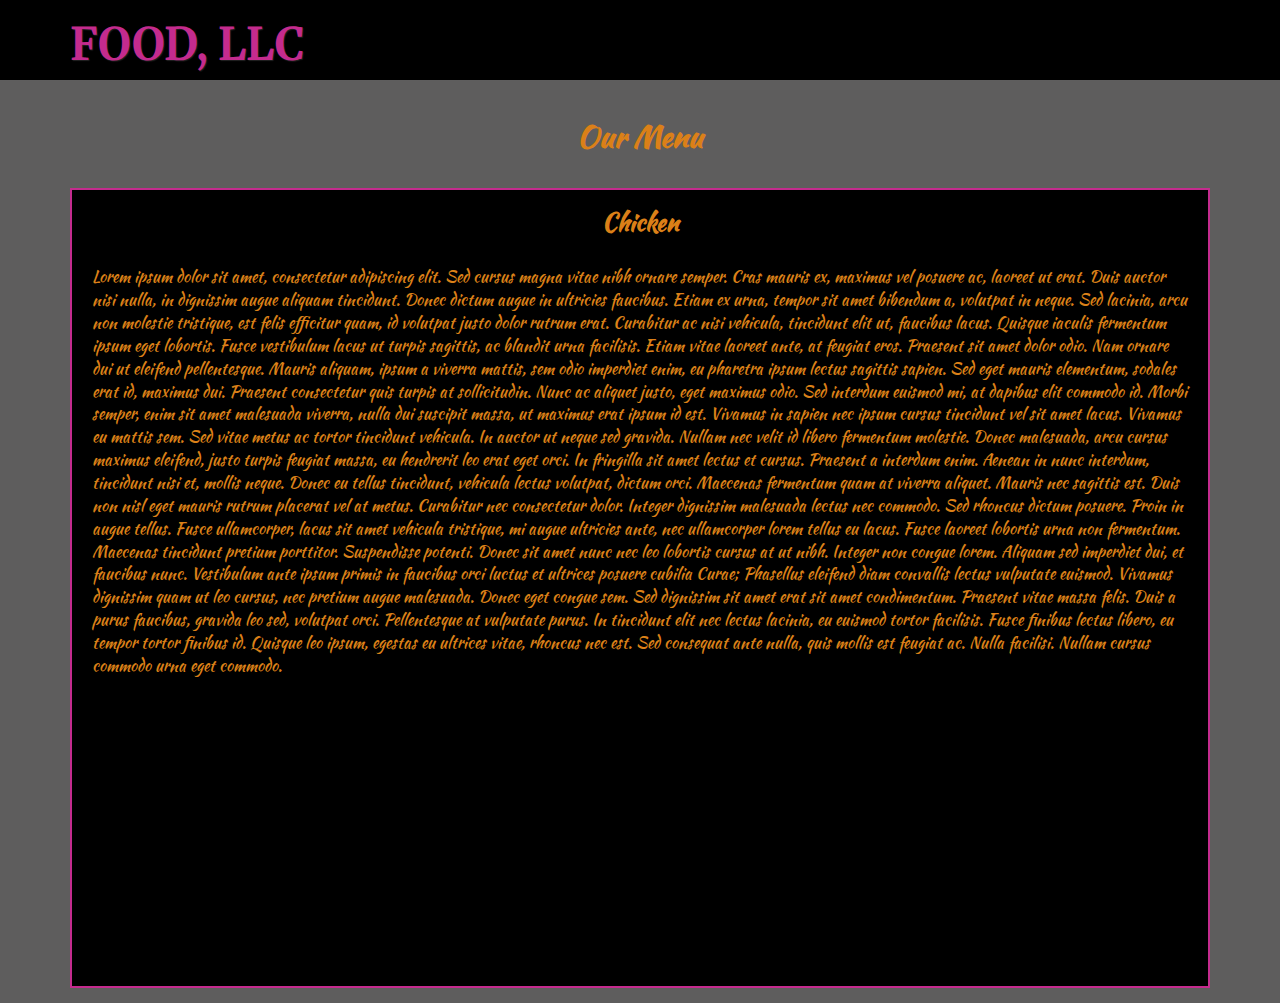
==== module3-solution/index.html @ 7f6cad32 "module 3 solution" ====
<!doctype html>
<html lang="en">
  <head>
    <meta charset="utf-8">
    <meta http-equiv="X-UA-Compatible" content="IE=edge">
    <meta name="viewport" content="width=device-width, initial-scale=1">
    <title>Foodie Foods</title>
    <link rel="stylesheet" href="css/bootstrap.min.css">
    <link rel="stylesheet" href="css/styles.css">
    <link href="https://fonts.googleapis.com/css?family=Kaushan+Script|Merriweather" rel="stylesheet">
  </head>
<body>
  <header>
    <nav id="header-nav" class="navbar navbar-default">
      <div class="container">
        <div class="navbar-header">
          <div class="navbar-brand">
            <a href="index.html"><h1>FOOD, LLC</h1></a>
          </div>
          <button type="button" class="navbar-toggle collapsed" data-toggle="collapse" data-target="#collapsable-nav" aria-expanded="false">
            <span class="sr-only">Toggle navigation</span>
            <span class="icon-bar"></span>
            <span class="icon-bar"></span>
            <span class="icon-bar"></span>            
          </button>
        </div>

        <div id="collapsable-nav" class="collapse navbar-collapse">
          <ul id="nav-list" class="nav navbar-nav navbar-right visible-xs">
            <li>
              <a href="#" class="text-center">
                <!-- <span class="glyphicon glyphicon-cutlery"></span><br class="hidden-xs"> -->Chicken
              </a>
            </li>
            <li>
              <a href="#" class="text-center">
                <!-- <span class="glyphicon glyphicon-cutlery"></span><br class="hidden-xs"> -->Beef
              </a>
            </li>
            <li>
              <a href="#" class="text-center">
                <!-- <span class="glyphicon glyphicon-cutlery"></span><br class="hidden-xs"> -->Sushi
              </a>
            </li>
          </ul>
        </div>
      </div>
    </nav>
  </header>

  <div id="main-content" class="container">
    <h2 id="menu-title" class="text-center">Our Menu</h2>
    <section class="row">
      <div class="col-xs-12">
        <div class="chicken-tile">
          <h3>Chicken</h3>
          <p>Lorem ipsum dolor sit amet, consectetur adipiscing elit. Sed cursus magna vitae nibh ornare semper. Cras mauris ex, maximus vel posuere ac, laoreet ut erat. Duis auctor nisi nulla, in dignissim augue aliquam tincidunt. Donec dictum augue in ultricies faucibus. Etiam ex urna, tempor sit amet bibendum a, volutpat in neque. Sed lacinia, arcu non molestie tristique, est felis efficitur quam, id volutpat justo dolor rutrum erat. Curabitur ac nisi vehicula, tincidunt elit ut, faucibus lacus. Quisque iaculis fermentum ipsum eget lobortis. Fusce vestibulum lacus ut turpis sagittis, ac blandit urna facilisis. Etiam vitae laoreet ante, at feugiat eros. Praesent sit amet dolor odio. Nam ornare dui ut eleifend pellentesque. Mauris aliquam, ipsum a viverra mattis, sem odio imperdiet enim, eu pharetra ipsum lectus sagittis sapien. Sed eget mauris elementum, sodales erat id, maximus dui. Praesent consectetur quis turpis at sollicitudin. Nunc ac aliquet justo, eget maximus odio. Sed interdum euismod mi, at dapibus elit commodo id. Morbi semper, enim sit amet malesuada viverra, nulla dui suscipit massa, ut maximus erat ipsum id est. Vivamus in sapien nec ipsum cursus tincidunt vel sit amet lacus. Vivamus eu mattis sem. Sed vitae metus ac tortor tincidunt vehicula. In auctor ut neque sed gravida. Nullam nec velit id libero fermentum molestie. Donec malesuada, arcu cursus maximus eleifend, justo turpis feugiat massa, eu hendrerit leo erat eget orci. In fringilla sit amet lectus et cursus. 
            Praesent a interdum enim. Aenean in nunc interdum, tincidunt nisi et, mollis neque. Donec eu tellus tincidunt, vehicula lectus volutpat, dictum orci. Maecenas fermentum quam at viverra aliquet. Mauris nec sagittis est. Duis non nisl eget mauris rutrum placerat vel at metus. Curabitur nec consectetur dolor. Integer dignissim malesuada lectus nec commodo. Sed rhoncus dictum posuere. Proin in augue tellus. Fusce ullamcorper, lacus sit amet vehicula tristique, mi augue ultricies ante, nec ullamcorper lorem tellus eu lacus. Fusce laoreet lobortis urna non fermentum. Maecenas tincidunt pretium porttitor. Suspendisse potenti. Donec sit amet nunc nec leo lobortis cursus at ut nibh. Integer non congue lorem. 
          Aliquam sed imperdiet dui, et faucibus nunc. Vestibulum ante ipsum primis in faucibus orci luctus et ultrices posuere cubilia Curae; Phasellus eleifend diam convallis lectus vulputate euismod. Vivamus dignissim quam ut leo cursus, nec pretium augue malesuada. Donec eget congue sem. Sed dignissim sit amet erat sit amet condimentum. Praesent vitae massa felis. Duis a purus faucibus, gravida leo sed, volutpat orci. Pellentesque at vulputate purus. In tincidunt elit nec lectus lacinia, eu euismod tortor facilisis. Fusce finibus lectus libero, eu tempor tortor finibus id. Quisque leo ipsum, egestas eu ultrices vitae, rhoncus nec est. Sed consequat ante nulla, quis mollis est feugiat ac. Nulla facilisi. Nullam cursus commodo urna eget commodo.</p>
        </div>   
      </div>
    </section>
  </div>


  <!-- jQuery (Bootstrap JS plugins depend on it) -->
  <script src="js/jquery-1.11.3.min.js"></script>
  <script src="js/bootstrap.min.js"></script>
  <script src="js/script.js"></script>
</body>
</html>
---- module3-solution/css/styles.css ----
body {
	font-size: 16px;
	color: #DB8018;
	background-color: #5e5d5d;
	font-family: 'Kaushan Script', cursive;
}

/** HEADER **/
#header-nav {
	background-color: #000;
	border-radius: 0;
	border: 0;
}

.navbar-brand {
	padding-top: 20px;
	height: 80px;
}

.navbar-brand h1 {
    font-family: 'Merriweather', serif;
    color: #c42b8e;
    font-size: 2.5em;
    text-transform: uppercase;
    font-weight: bold;
    text-shadow: 1px 1px 1px #222;
    margin-top: 0;
    margin-bottom: 0;
}

.navbar-brand a:hover, .navbar-brand a:focus {
	text-decoration: none;
}

#nav-list a {
	color: #5e5d5d;
	font-size: 1.2em;
}

#nav-list a:hover {
	color: #ffffff;
	text-align: center;
	background-color: #c42b8e; 
}

.navbar-header button.navbar-toggle, .navbar-header .icon-bar {
	border: 1px solid #c42b8e;
}

.navbar-header button.navbar-toggle {
	clear: both;
	margin-top: -60px;
}
/* END HEADER */

#menu-title {
	font-weight: bold;
	margin-bottom: 20px;
}

/* CHICKEN TILE */
.chicken-tile {
	border: 2px solid #c42b8e;
	overflow: hidden;
	height: 800px;
	margin: 15px auto 15px;
	background-color: #000;
}

.chicken-tile h3 {
	text-align: center;
	font-weight: bold;
}

.chicken-tile p {
	padding: 20px;
}
/* END CHICKEN TILE */

/********** Large devices only **********/
@media (min-width: 1200px) {

}

/********** Medium devices only **********/
@media (min-width: 992px) and (max-width: 1199px) {

}

/********** Small devices only **********/
@media (min-width: 768px) and (max-width: 991px) {

}

/********** Extra small devices only **********/
@media (max-width: 767px) {
  /* Header */
  .navbar-brand {
    padding-top: 10px;
    height: 80px;
  }
  .navbar-brand h1 { 
    padding-top: 10px;
    font-size: 6vw; 
  }
  /* End Header */
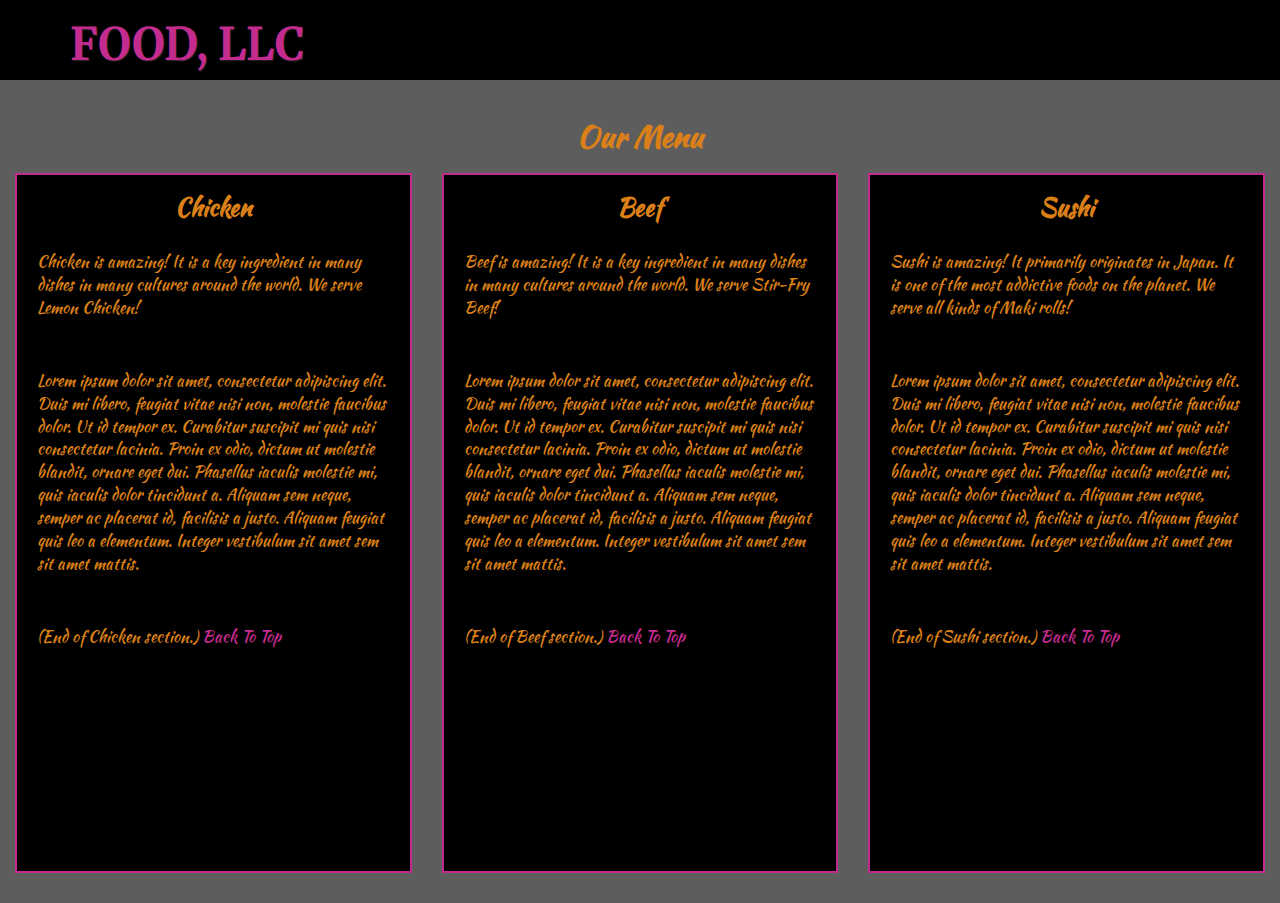
==== commit 212de4c0: "optional stuff" ====
--- a/module3-solution/index.html
+++ b/module3-solution/index.html
@@ -28,17 +28,17 @@
         <div id="collapsable-nav" class="collapse navbar-collapse">
           <ul id="nav-list" class="nav navbar-nav navbar-right visible-xs">
             <li>
-              <a href="#" class="text-center">
+              <a href="#chicken-block" class="text-center">
                 <!-- <span class="glyphicon glyphicon-cutlery"></span><br class="hidden-xs"> -->Chicken
               </a>
             </li>
             <li>
-              <a href="#" class="text-center">
+              <a href="#beef-block" class="text-center">
                 <!-- <span class="glyphicon glyphicon-cutlery"></span><br class="hidden-xs"> -->Beef
               </a>
             </li>
             <li>
-              <a href="#" class="text-center">
+              <a href="#sushi-block" class="text-center">
                 <!-- <span class="glyphicon glyphicon-cutlery"></span><br class="hidden-xs"> -->Sushi
               </a>
             </li>
@@ -48,16 +48,41 @@
     </nav>
   </header>
 
-  <div id="main-content" class="container">
+  <div id="main-content" class="container-fluid">
     <h2 id="menu-title" class="text-center">Our Menu</h2>
-    <section class="row">
-      <div class="col-xs-12">
-        <div class="chicken-tile">
-          <h3>Chicken</h3>
-          <p>Lorem ipsum dolor sit amet, consectetur adipiscing elit. Sed cursus magna vitae nibh ornare semper. Cras mauris ex, maximus vel posuere ac, laoreet ut erat. Duis auctor nisi nulla, in dignissim augue aliquam tincidunt. Donec dictum augue in ultricies faucibus. Etiam ex urna, tempor sit amet bibendum a, volutpat in neque. Sed lacinia, arcu non molestie tristique, est felis efficitur quam, id volutpat justo dolor rutrum erat. Curabitur ac nisi vehicula, tincidunt elit ut, faucibus lacus. Quisque iaculis fermentum ipsum eget lobortis. Fusce vestibulum lacus ut turpis sagittis, ac blandit urna facilisis. Etiam vitae laoreet ante, at feugiat eros. Praesent sit amet dolor odio. Nam ornare dui ut eleifend pellentesque. Mauris aliquam, ipsum a viverra mattis, sem odio imperdiet enim, eu pharetra ipsum lectus sagittis sapien. Sed eget mauris elementum, sodales erat id, maximus dui. Praesent consectetur quis turpis at sollicitudin. Nunc ac aliquet justo, eget maximus odio. Sed interdum euismod mi, at dapibus elit commodo id. Morbi semper, enim sit amet malesuada viverra, nulla dui suscipit massa, ut maximus erat ipsum id est. Vivamus in sapien nec ipsum cursus tincidunt vel sit amet lacus. Vivamus eu mattis sem. Sed vitae metus ac tortor tincidunt vehicula. In auctor ut neque sed gravida. Nullam nec velit id libero fermentum molestie. Donec malesuada, arcu cursus maximus eleifend, justo turpis feugiat massa, eu hendrerit leo erat eget orci. In fringilla sit amet lectus et cursus. 
-            Praesent a interdum enim. Aenean in nunc interdum, tincidunt nisi et, mollis neque. Donec eu tellus tincidunt, vehicula lectus volutpat, dictum orci. Maecenas fermentum quam at viverra aliquet. Mauris nec sagittis est. Duis non nisl eget mauris rutrum placerat vel at metus. Curabitur nec consectetur dolor. Integer dignissim malesuada lectus nec commodo. Sed rhoncus dictum posuere. Proin in augue tellus. Fusce ullamcorper, lacus sit amet vehicula tristique, mi augue ultricies ante, nec ullamcorper lorem tellus eu lacus. Fusce laoreet lobortis urna non fermentum. Maecenas tincidunt pretium porttitor. Suspendisse potenti. Donec sit amet nunc nec leo lobortis cursus at ut nibh. Integer non congue lorem. 
-          Aliquam sed imperdiet dui, et faucibus nunc. Vestibulum ante ipsum primis in faucibus orci luctus et ultrices posuere cubilia Curae; Phasellus eleifend diam convallis lectus vulputate euismod. Vivamus dignissim quam ut leo cursus, nec pretium augue malesuada. Donec eget congue sem. Sed dignissim sit amet erat sit amet condimentum. Praesent vitae massa felis. Duis a purus faucibus, gravida leo sed, volutpat orci. Pellentesque at vulputate purus. In tincidunt elit nec lectus lacinia, eu euismod tortor facilisis. Fusce finibus lectus libero, eu tempor tortor finibus id. Quisque leo ipsum, egestas eu ultrices vitae, rhoncus nec est. Sed consequat ante nulla, quis mollis est feugiat ac. Nulla facilisi. Nullam cursus commodo urna eget commodo.</p>
-        </div>   
+    <section id="menu-items" class="row">
+      <div class="col-md-4 col-sm-6 col-xs-12">
+        <div id="chicken-block" class="menu-option">
+          <h3 class="text-center">Chicken</h3>
+          <p>Chicken is amazing! It is a key ingredient in many dishes in many cultures around the world. 
+        We serve Lemon Chicken!</p> 
+          <p>Lorem ipsum dolor sit amet, consectetur adipiscing elit. Duis mi libero, feugiat vitae nisi non, molestie faucibus dolor. Ut id tempor ex. Curabitur suscipit mi quis nisi consectetur lacinia. Proin ex odio, dictum ut molestie blandit, ornare eget dui. Phasellus iaculis molestie mi, quis iaculis dolor tincidunt a. Aliquam sem neque, semper ac placerat id, facilisis a justo. Aliquam feugiat quis leo a elementum. Integer vestibulum sit amet sem sit amet mattis.
+          </p>
+          <p>(End of Chicken section.) <a href="#menu-title" class="back-to-top">Back To Top</a>
+          </p> 
+        </div> 
+      </div>
+      <div class="col-md-4 col-sm-6 col-xs-12">
+        <div id="beef-block" class="menu-option">
+          <h3 class="text-center">Beef</h3>
+          <p>Beef is amazing! It is a key ingredient in many dishes in many cultures around the world. 
+        We serve Stir-Fry Beef!
+          </p>
+          <p>Lorem ipsum dolor sit amet, consectetur adipiscing elit. Duis mi libero, feugiat vitae nisi non, molestie faucibus dolor. Ut id tempor ex. Curabitur suscipit mi quis nisi consectetur lacinia. Proin ex odio, dictum ut molestie blandit, ornare eget dui. Phasellus iaculis molestie mi, quis iaculis dolor tincidunt a. Aliquam sem neque, semper ac placerat id, facilisis a justo. Aliquam feugiat quis leo a elementum. Integer vestibulum sit amet sem sit amet mattis.
+          </p>
+          <p>(End of Beef section.) <a href="#menu-title" class="back-to-top">Back To Top</a>
+          </p> 
+        </div> 
+      </div>
+      <div class="col-md-4 col-sm-12 col-xs-12">
+        <div id="sushi-block" class="menu-option">
+          <h3 class="text-center">Sushi</h3>
+          <p>Sushi is amazing! It primarily originates in Japan. It is one of the most addictive foods on the planet. We serve all kinds of Maki rolls!</p>
+          <p>Lorem ipsum dolor sit amet, consectetur adipiscing elit. Duis mi libero, feugiat vitae nisi non, molestie faucibus dolor. Ut id tempor ex. Curabitur suscipit mi quis nisi consectetur lacinia. Proin ex odio, dictum ut molestie blandit, ornare eget dui. Phasellus iaculis molestie mi, quis iaculis dolor tincidunt a. Aliquam sem neque, semper ac placerat id, facilisis a justo. Aliquam feugiat quis leo a elementum. Integer vestibulum sit amet sem sit amet mattis.
+          </p>
+          <p>(End of Sushi section.) <a href="#menu-title" class="back-to-top">Back To Top</a>
+          </p> 
+        </div>
       </div>
     </section>
   </div>
--- a/module3-solution/css/styles.css
+++ b/module3-solution/css/styles.css
@@ -3,6 +3,7 @@
 	color: #DB8018;
 	background-color: #5e5d5d;
 	font-family: 'Kaushan Script', cursive;
+	box-sizing: border-box;
 }
 
 /** HEADER **/
@@ -58,24 +59,27 @@
 	margin-bottom: 20px;
 }
 
-/* CHICKEN TILE */
-.chicken-tile {
+/* MENU TILES */
+.menu-option {
 	border: 2px solid #c42b8e;
 	overflow: hidden;
-	height: 800px;
-	margin: 15px auto 15px;
+	height: 700px;
 	background-color: #000;
+	margin-bottom: 30px;
 }
 
-.chicken-tile h3 {
-	text-align: center;
+.menu-option h3 {
 	font-weight: bold;
 }
 
-.chicken-tile p {
+.menu-option p {
 	padding: 20px;
 }
-/* END CHICKEN TILE */
+
+.back-to-top, .back-to-top:hover {
+	color: #c42b8e;
+}
+/* END MENU TILES */
 
 /********** Large devices only **********/
 @media (min-width: 1200px) {
